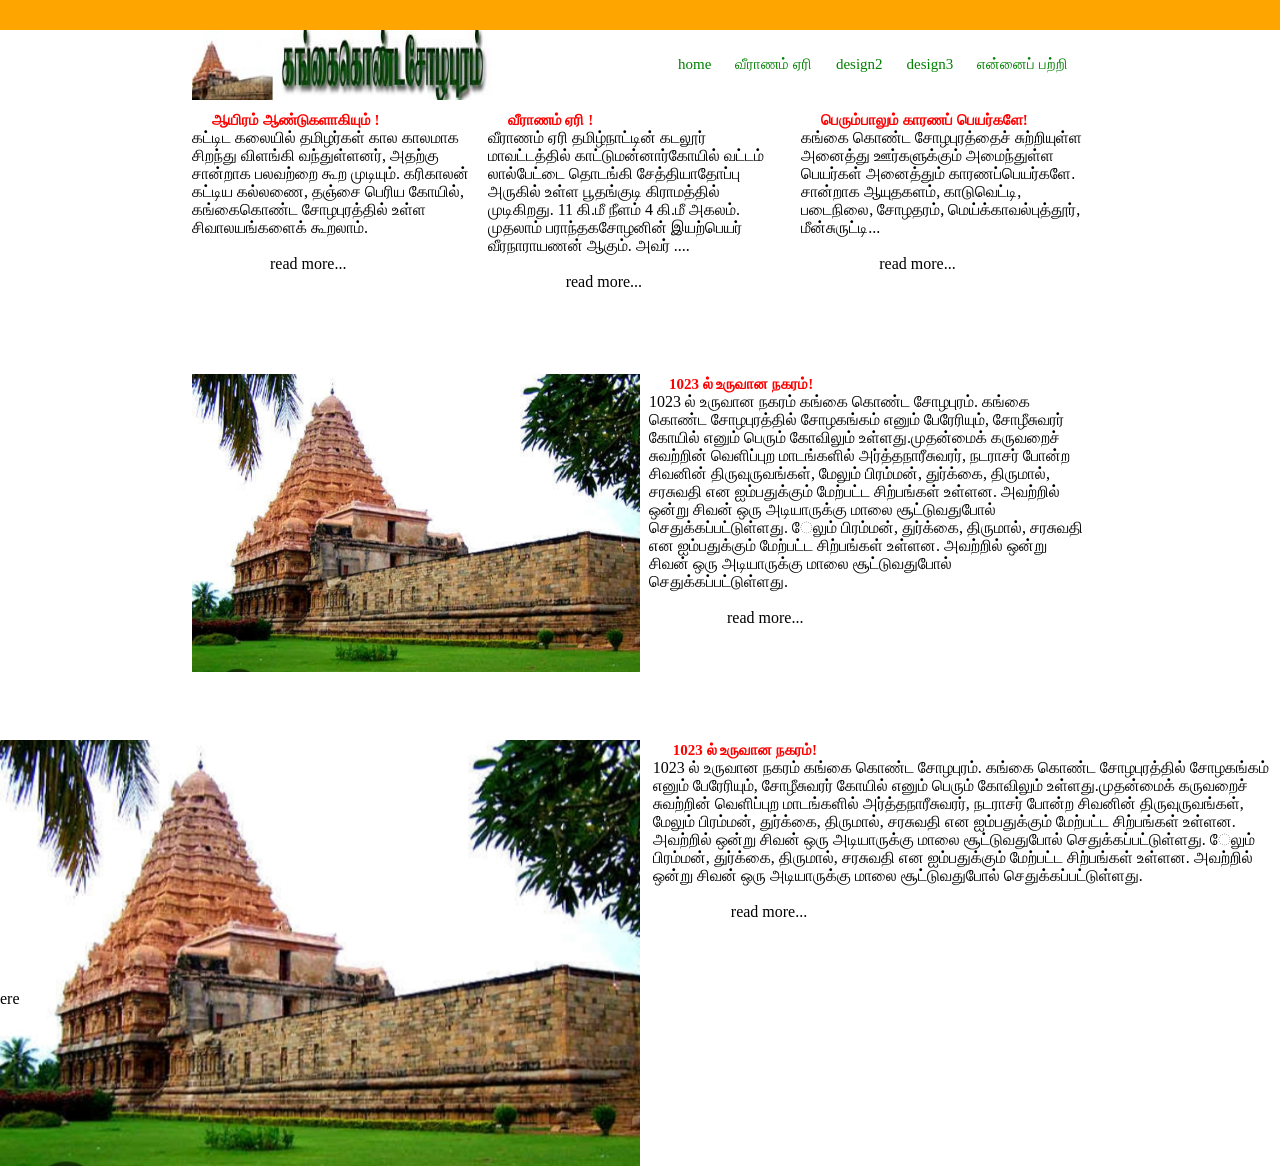
==== index.html @ a4098242 "Update index.html" ====
<!DOCTYPE html>
<html lang="ta">
<head>
<meta charset="UTF-8">
  <meta name="viewport" content="width=device-width, initial-scale=1.0">
<meta name="viewport" content="width=device-width, initial-scale=1">
<title>Gangaikondacholapuram</title>
<link rel="stylesheet" type="text/css" href="style.css">
</head>
<body>

<div id="topbar"></div>

<div id="container">
  <div id="header"> 
      <img src="name.jpg" alt="name" width="35%">
    
    <ul>
      <li><a href="index.html">home</a></li>
      <li><a href="design1.html">வீராணம் ஏரி </a></li>
      <li><a href="#">design2</a></li>
      <li><a href="#">design3</a></li>
      <li><a href="என்னைப் பற்றி.html">என்னைப் பற்றி</a></li>
    </ul>
  </div>

<div id="banner">
</div>

<div id="content1">
  <h5 class="heading">ஆயிரம் ஆண்டுகளாகியும் !</h5>
  <p class="para1">கட்டிட கலையில் தமிழர்கள் கால காலமாக சிறந்து விளங்கி வந்துள்ளனர், அதற்கு சான்றாக பலவற்றை கூற முடியும்.
    கரிகாலன் கட்டிய கல்லணை, தஞ்சை பெரிய கோயில், கங்கைகொண்ட சோழபுரத்தில் உள்ள சிவாலயங்களைக் கூறலாம்.</p><br>
  <a href="#" class="more">read more...</a>
</div>

<div id="content2">
  <h4 class="heading">வீராணம் ஏரி !</h4>
  <p class="para1">வீராணம் ஏரி தமிழ்நாட்டின் கடலூர் மாவட்டத்தில் காட்டுமன்னார்கோயில் வட்டம் லால்பேட்டை தொடங்கி சேத்தியாதோப்பு அருகில் உள்ள பூதங்குடி
    கிராமத்தில் முடிகிறது. 11 கி.மீ நீளம் 4 கி.மீ அகலம். முதலாம் பராந்தகசோழனின் இயற்பெயர் வீரநாராயணன் ஆகும். அவர் ....</p><br>
  <a href="#" class="more">read more...</a>
</div>

<div id="content3">
  <h4 class="heading">பெரும்பாலும் காரணப் பெயர்களே!</h4>
  <p class="para1">கங்கை கொண்ட சோழபுரத்தைச் சுற்றியுள்ள அனைத்து ஊர்களுக்கும் அமைந்துள்ள பெயர்கள் அனைத்தும் காரணப்பெயர்களே. 
    சான்றாக ஆயுதகளம், காடுவெட்டி, படைநிலை, சோழதரம், மெய்க்காவல்புத்தூர், மீன்சுருட்டி...</p> <br>
  <a href="#" class="more">read more...</a>

  
</div>

<div id="content4">
  <img src="gankai%20konda%20chazhapuram.jpg" alt="கங்கை கொண்ட சோழபுரம்" height="100%" width="100%">
</div>

<div id="content5">
  <h4 class="heading">1023 ல் உருவான நகரம்!</h4>
  <p class="para1">1023 ல் உருவான நகரம் கங்கை கொண்ட சோழபுரம். கங்கை கொண்ட சோழபுரத்தில் சோழகங்கம் எனும் பேரேரியும், சோழீசுவரர் 
    கோயில் எனும் பெரும் கோவிலும் உள்ளது.முதன்மைக் கருவறைச் சுவற்றின் வெளிப்புற மாடங்களில் அர்த்தநாரீசுவரர், நடராசர் போன்ற
    சிவனின் திருவுருவங்கள், மேலும் பிரம்மன், துர்க்கை, திருமால், சரசுவதி என ஐம்பதுக்கும் மேற்பட்ட சிற்பங்கள் உள்ளன. அவற்றில் ஒன்று 
    சிவன் ஒரு அடியாருக்கு மாலை சூட்டுவதுபோல் செதுக்கப்பட்டுள்ளது. ேலும் பிரம்மன், துர்க்கை, திருமால், சரசுவதி என ஐம்பதுக்கும் மேற்பட்ட சிற்பங்கள் உள்ளன. அவற்றில் ஒன்று 
    சிவன் ஒரு அடியாருக்கு மாலை சூட்டுவதுபோல் செதுக்கப்பட்டுள்ளது. </p><br>
  <a href="#" class="more">read more...</a>
 
</div></div>
 <div id="content4">
  <img src="gankai%20konda%20chazhapuram.jpg" alt="கங்கை கொண்ட சோழபுரம்" height="100%" width="100%">
</div>

<div id="content5">
  <h4 class="heading">1023 ல் உருவான நகரம்!</h4>
  <p class="para1">1023 ல் உருவான நகரம் கங்கை கொண்ட சோழபுரம். கங்கை கொண்ட சோழபுரத்தில் சோழகங்கம் எனும் பேரேரியும், சோழீசுவரர் 
    கோயில் எனும் பெரும் கோவிலும் உள்ளது.முதன்மைக் கருவறைச் சுவற்றின் வெளிப்புற மாடங்களில் அர்த்தநாரீசுவரர், நடராசர் போன்ற
    சிவனின் திருவுருவங்கள், மேலும் பிரம்மன், துர்க்கை, திருமால், சரசுவதி என ஐம்பதுக்கும் மேற்பட்ட சிற்பங்கள் உள்ளன. அவற்றில் ஒன்று 
    சிவன் ஒரு அடியாருக்கு மாலை சூட்டுவதுபோல் செதுக்கப்பட்டுள்ளது. ேலும் பிரம்மன், துர்க்கை, திருமால், சரசுவதி என ஐம்பதுக்கும் மேற்பட்ட சிற்பங்கள் உள்ளன. அவற்றில் ஒன்று 
    சிவன் ஒரு அடியாருக்கு மாலை சூட்டுவதுபோல் செதுக்கப்பட்டுள்ளது. </p><br>
  <a href="#" class="more">read more...</a>
 
</div> ere

</div>
 
</body>
</html>
---- style.css ----
* {
  box-sizing: border-box;
  margin: 0;
  padding: 0;
}

img, video {
  max-width: 100%;
  height: auto;
}

.container {
  width: 100%;
  max-width: 1200px;
  margin: 0 auto;
  padding: 0 15px;
}
@media (max-width: 768px) {
  body { font-size: 16px; }
  h1 { font-size: 1.6rem; }

  .navbar { flex-direction: column; }
  .sidebar { display: none; }
  .two-column { flex-direction: column; }
}
.cards {
  display: grid;
  grid-template-columns: repeat(auto-fit, minmax(250px, 1fr));
  gap: 15px;
}
#topbar
{
	background-color:orange;
	height:30px;
	width:100%;
	color:red;		
}
body
{
	background-color:white;
	
}
#container
{

	background-color:;
	height:700px;
	width:70%;
	margin:0px auto;
}
#header
{
	height:70px;
	background-color:white;
}
#header img
{
	height:70px;	
}
#header ul
{
float:right;
margin-top:25px;
}
#header ul li
{
	display:inline;
	margin-right:20px;
	
}
#header ul li a
{
	color:green;
	text-decoration:none;
	font-size:15px;
}

#content1
{
	width:32%;
	height:250px;
	background-color:white;
	float:left;
	margin-right:1%;
	margin-top:2px;
	margin-bottom:12px;
	
}
#content2
{
	width:32%;
	height:250px;
	background-color:white;
	float:left;
	margin-top:2px;
	margin-bottom:12px;
}
#content3
{
	width:32%;
	height:250px;
	background-color:white;
	float:right;
	margin-top:2px;
		margin-bottom:5px;
	margin-bottom:12px;
}	
#content4
{
	width:50%;
	height:250px;
	background-color:;
	float:left;
	margin-top:10px;
}	

.heading
{
	color:red;
	margin-left:20px;
	margin-top:10px;
	font-size:15px;
}
#content5
{
	width:49%;
	height:258px;
	background-color:white;
	float:right;
	margin-top:2px;
}	
.heading
{
	color:red;
	margin-left:20px;
	margin-top:10px;
	font-size:15px;
}
.more
{
	text-decoration:none;
	color:black;
	background-color:white;
	padding:8px;
	margin-left:70px
}
#content4
{
	width:50%;
	height:250px;
	background-color:;
	float:left;
	margin-top:10px;
}	

.heading
{
	color:red;
	margin-left:20px;
	margin-top:10px;
	font-size:15px;
}
#content5
{
	width:49%;
	height:258px;
	background-color:white;
	float:right;
	margin-top:2px;
}	
.heading
{
	color:red;
	margin-left:20px;
	margin-top:10px;
	font-size:15px;
}
.more
{
	text-decoration:none;
	color:black;
	background-color:white;
	padding:8px;
	margin-left:70px
}
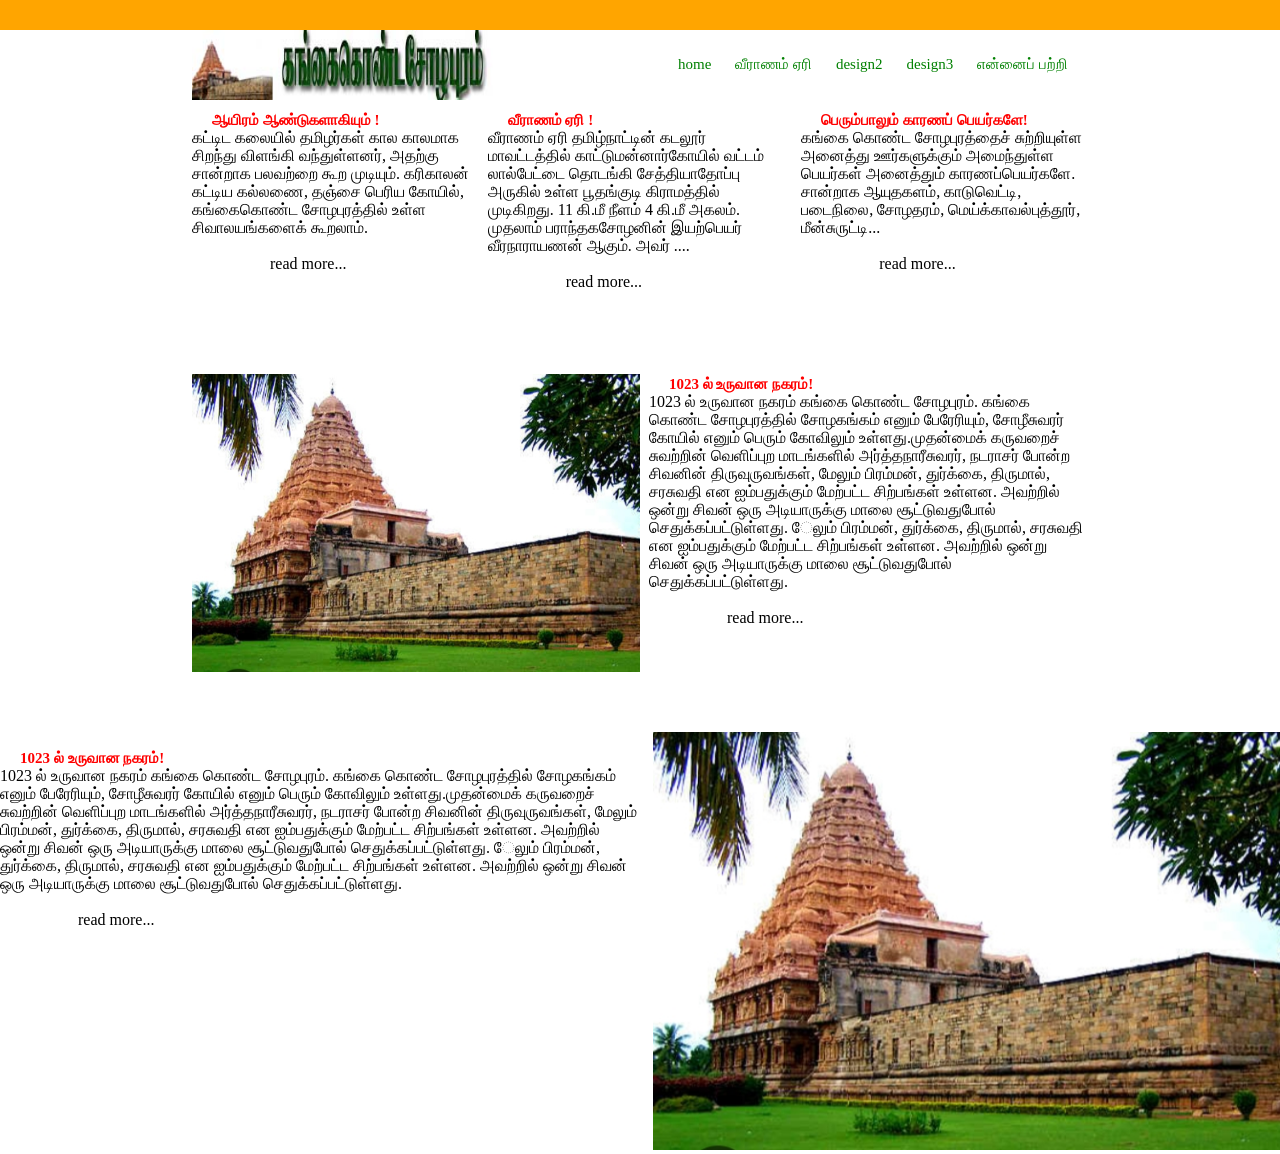
==== commit ecadf55f: "Update index.html" ====
--- a/index.html
+++ b/index.html
@@ -64,11 +64,9 @@
   <a href="#" class="more">read more...</a>
  
 </div></div>
- <div id="content4">
-  <img src="gankai%20konda%20chazhapuram.jpg" alt="கங்கை கொண்ட சோழபுரம்" height="100%" width="100%">
-</div>
 
-<div id="content5">
+
+<div id="content4">
   <h4 class="heading">1023 ல் உருவான நகரம்!</h4>
   <p class="para1">1023 ல் உருவான நகரம் கங்கை கொண்ட சோழபுரம். கங்கை கொண்ட சோழபுரத்தில் சோழகங்கம் எனும் பேரேரியும், சோழீசுவரர் 
     கோயில் எனும் பெரும் கோவிலும் உள்ளது.முதன்மைக் கருவறைச் சுவற்றின் வெளிப்புற மாடங்களில் அர்த்தநாரீசுவரர், நடராசர் போன்ற
@@ -77,7 +75,9 @@
     சிவன் ஒரு அடியாருக்கு மாலை சூட்டுவதுபோல் செதுக்கப்பட்டுள்ளது. </p><br>
   <a href="#" class="more">read more...</a>
  
-</div> ere
+</div>  <div id="content5">
+  <img src="gankai%20konda%20chazhapuram.jpg" alt="கங்கை கொண்ட சோழபுரம்" height="100%" width="100%">
+</div>
 
 </div>
  
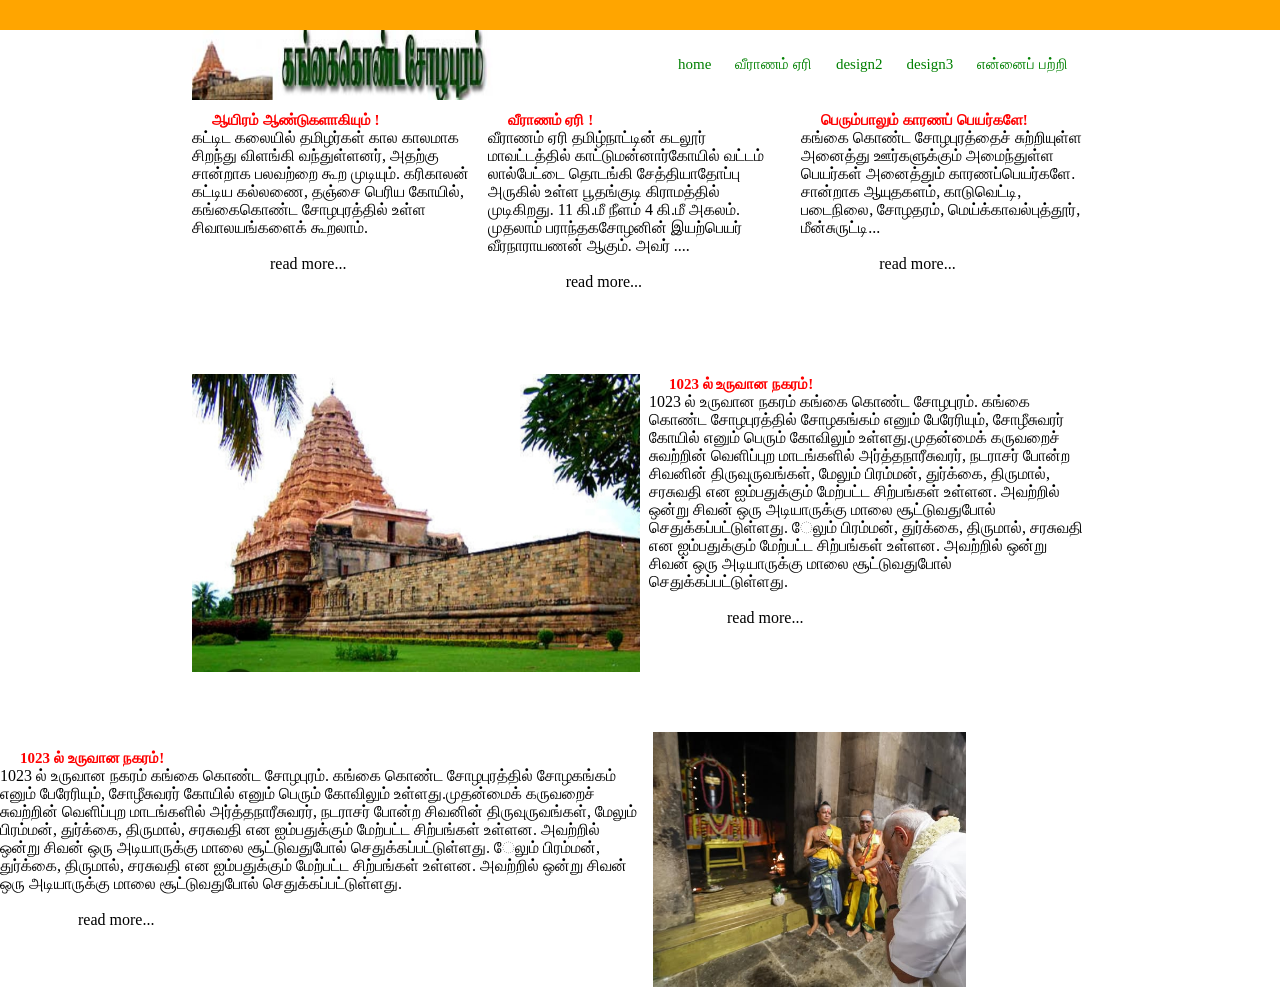
==== commit 92c1d1d1: "Update index.html" ====
--- a/index.html
+++ b/index.html
@@ -75,8 +75,10 @@
     சிவன் ஒரு அடியாருக்கு மாலை சூட்டுவதுபோல் செதுக்கப்பட்டுள்ளது. </p><br>
   <a href="#" class="more">read more...</a>
  
-</div>  <div id="content5">
-  <img src="gankai%20konda%20chazhapuram.jpg" alt="கங்கை கொண்ட சோழபுரம்" height="100%" width="100%">
+</div> 
+</div>
+  <div id="content5">
+  <img src="modi.jpg" alt="modi" height="50%" width="50%">
 </div>
 
 </div>
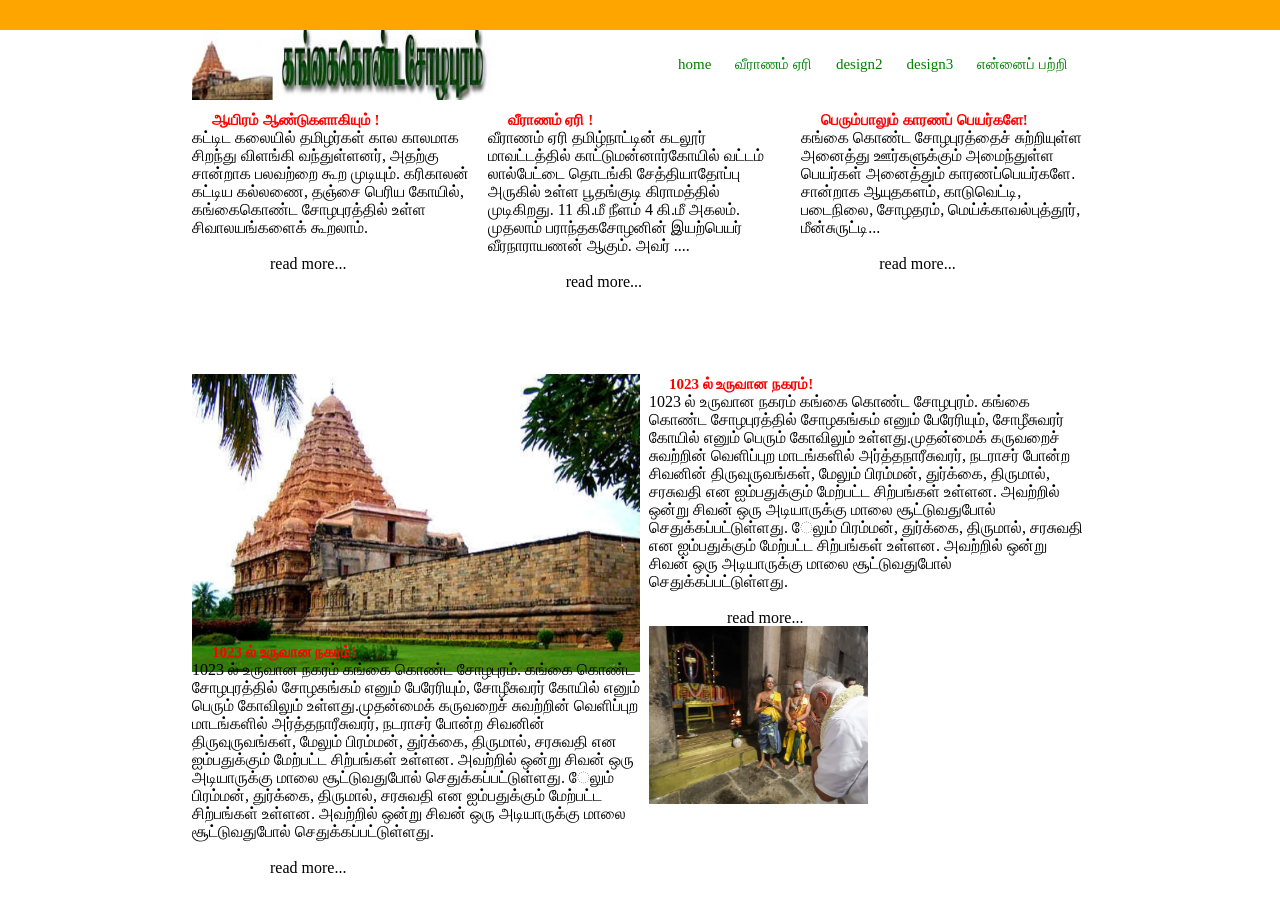
==== commit 075669c7: "Fix HTML structure and remove duplicates" ====
--- a/index.html
+++ b/index.html
@@ -63,8 +63,7 @@
     சிவன் ஒரு அடியாருக்கு மாலை சூட்டுவதுபோல் செதுக்கப்பட்டுள்ளது. </p><br>
   <a href="#" class="more">read more...</a>
  
-</div></div>
-
+</div>
 
 <div id="content4">
   <h4 class="heading">1023 ல் உருவான நகரம்!</h4>
@@ -75,7 +74,6 @@
     சிவன் ஒரு அடியாருக்கு மாலை சூட்டுவதுபோல் செதுக்கப்பட்டுள்ளது. </p><br>
   <a href="#" class="more">read more...</a>
  
-</div> 
 </div>
   <div id="content5">
   <img src="modi.jpg" alt="modi" height="50%" width="50%">
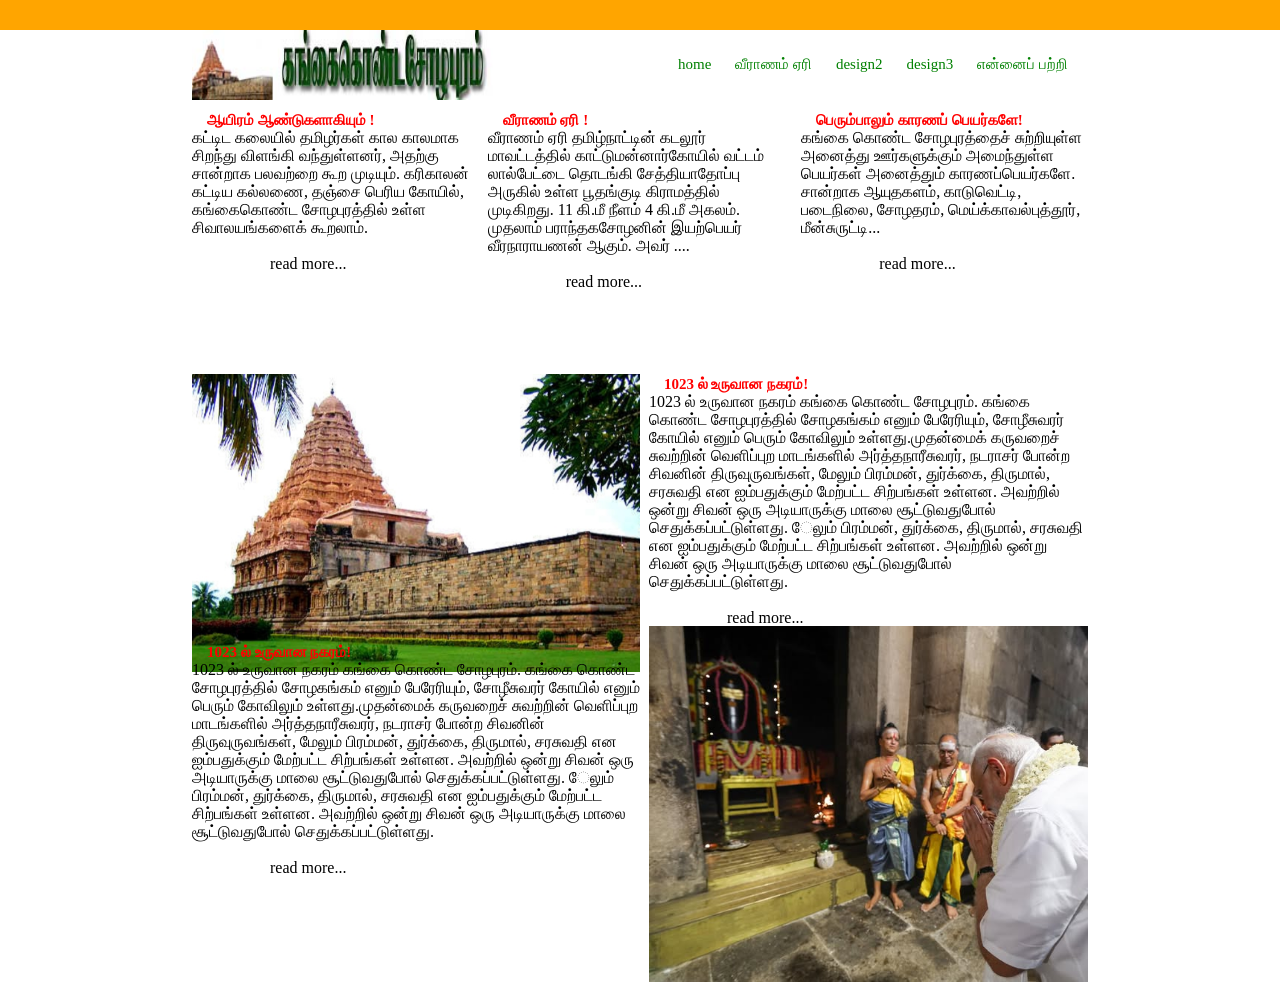
==== commit c17c1de7: "Update index.html" ====
--- a/index.html
+++ b/index.html
@@ -76,7 +76,7 @@
  
 </div>
   <div id="content5">
-  <img src="modi.jpg" alt="modi" height="50%" width="50%">
+  <img src="modi.jpg" alt="modi" height="100%" width="100%">
 </div>
 
 </div>
--- a/style.css
+++ b/style.css
@@ -171,7 +171,7 @@
 .heading
 {
 	color:red;
-	margin-left:20px;
+	margin-left:15px;
 	margin-top:10px;
 	font-size:15px;
 }
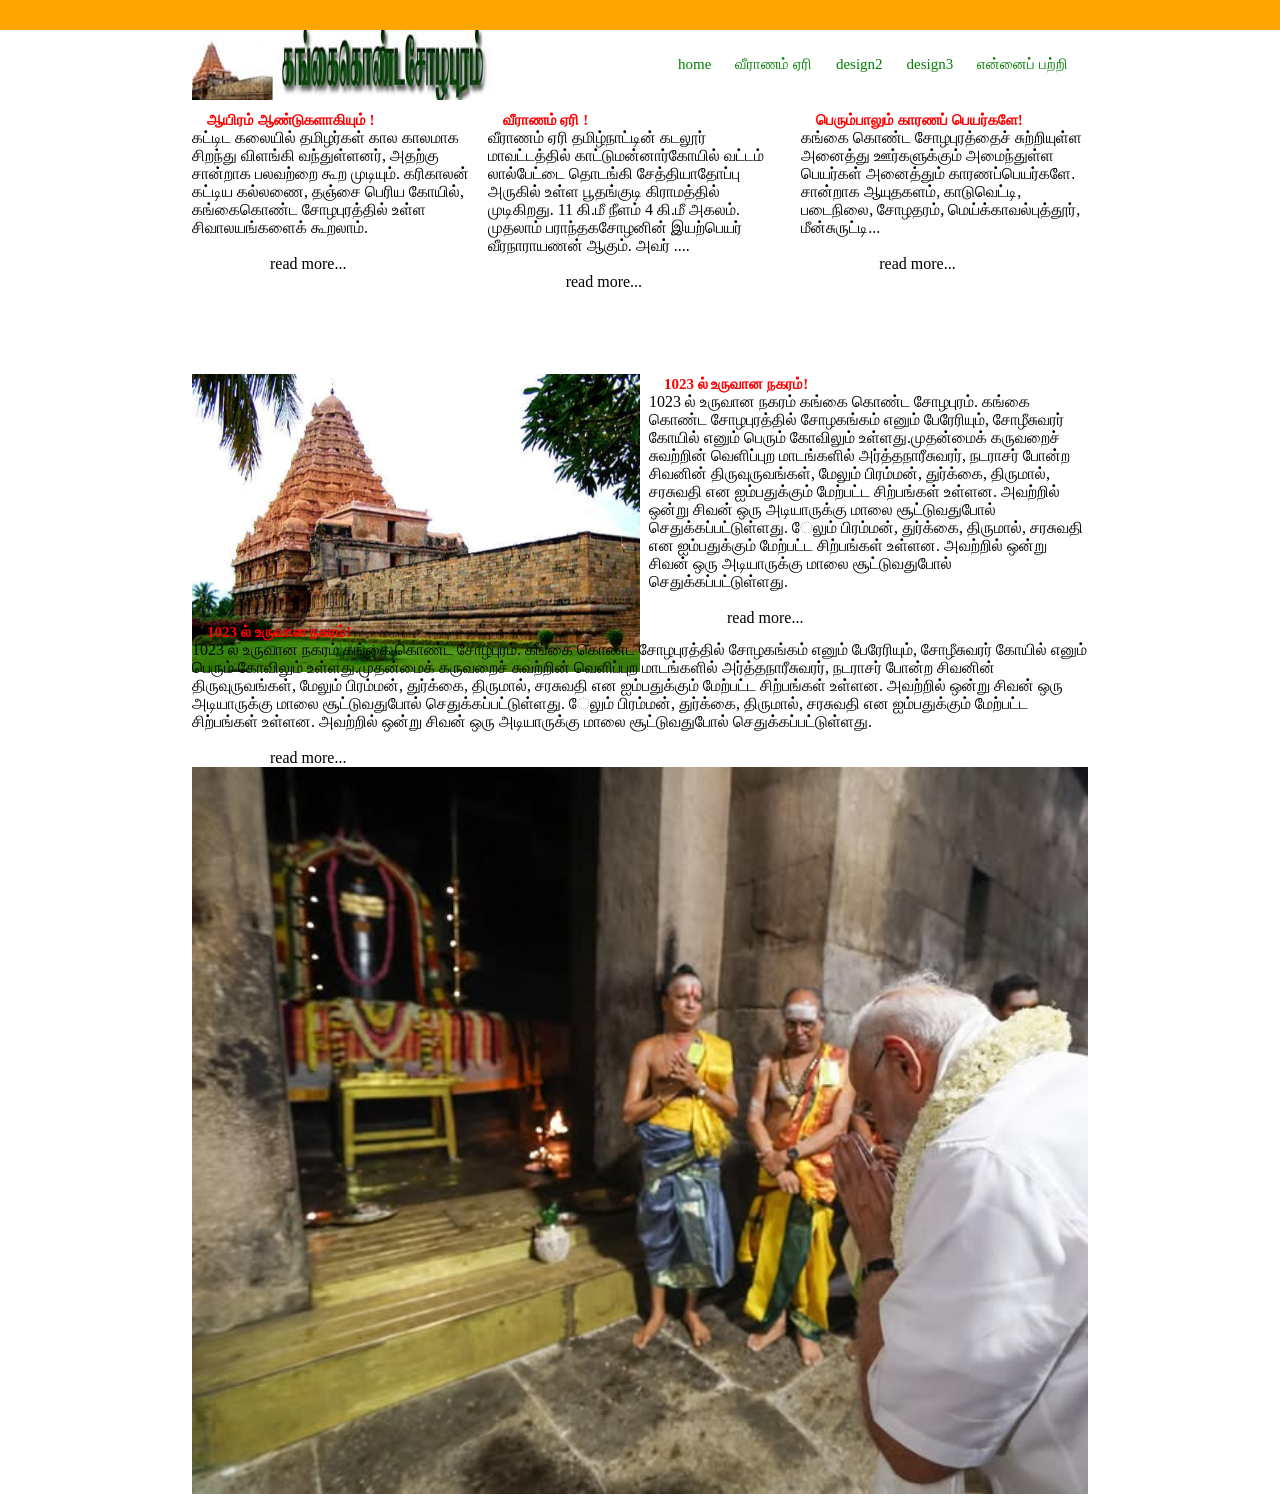
==== commit 8ff5f4ac: "Update index.html" ====
--- a/index.html
+++ b/index.html
@@ -65,7 +65,7 @@
  
 </div>
 
-<div id="content4">
+<div id="content6">
   <h4 class="heading">1023 ல் உருவான நகரம்!</h4>
   <p class="para1">1023 ல் உருவான நகரம் கங்கை கொண்ட சோழபுரம். கங்கை கொண்ட சோழபுரத்தில் சோழகங்கம் எனும் பேரேரியும், சோழீசுவரர் 
     கோயில் எனும் பெரும் கோவிலும் உள்ளது.முதன்மைக் கருவறைச் சுவற்றின் வெளிப்புற மாடங்களில் அர்த்தநாரீசுவரர், நடராசர் போன்ற
@@ -75,7 +75,7 @@
   <a href="#" class="more">read more...</a>
  
 </div>
-  <div id="content5">
+  <div id="content7">
   <img src="modi.jpg" alt="modi" height="100%" width="100%">
 </div>
 
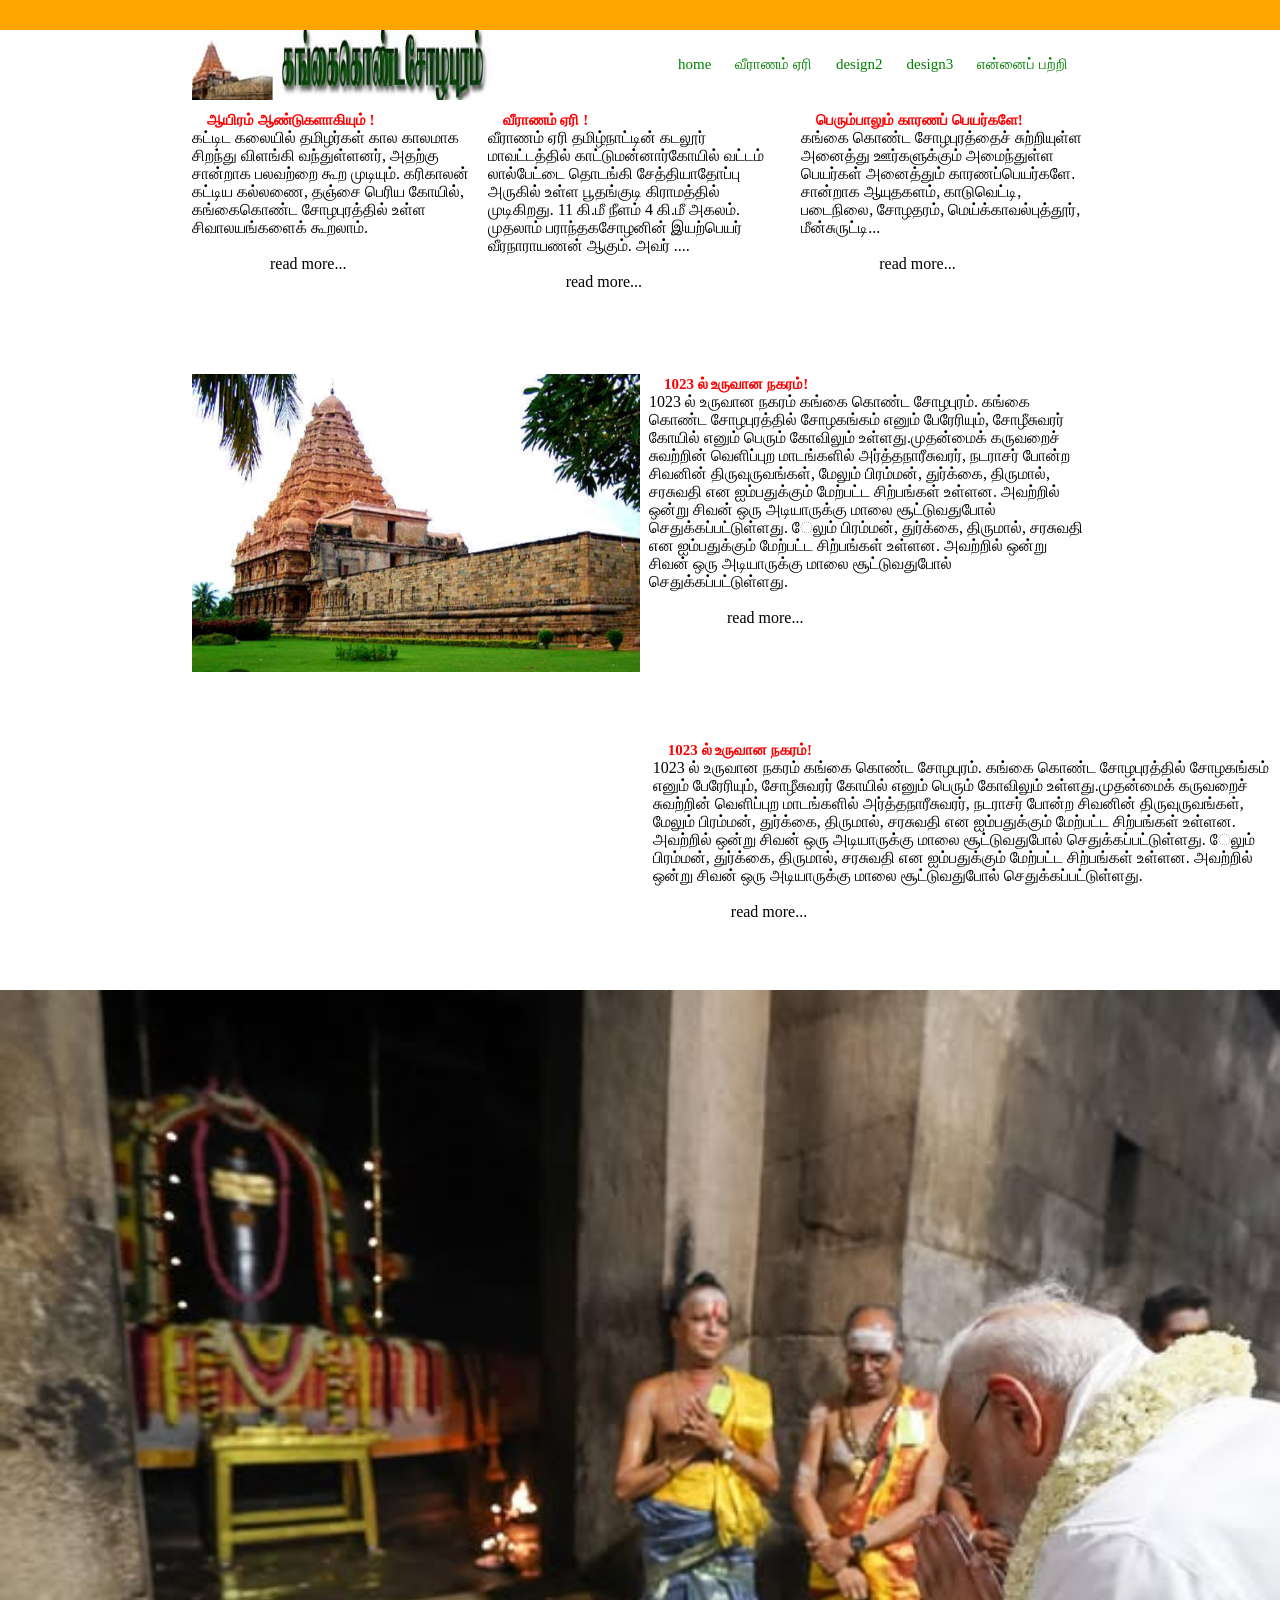
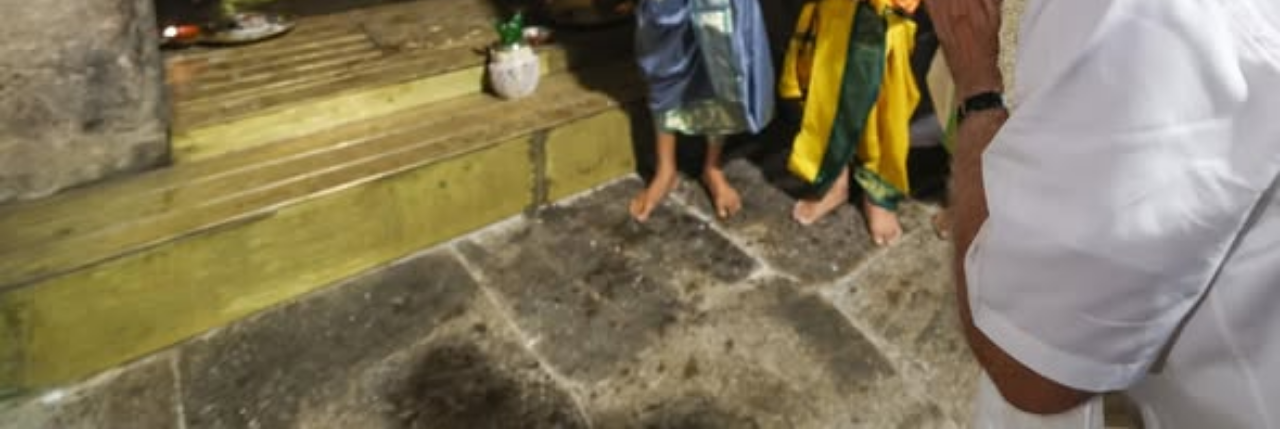
==== commit e55922ee: "Update index.html" ====
--- a/index.html
+++ b/index.html
@@ -64,7 +64,7 @@
   <a href="#" class="more">read more...</a>
  
 </div>
-
+</div>
 <div id="content6">
   <h4 class="heading">1023 ல் உருவான நகரம்!</h4>
   <p class="para1">1023 ல் உருவான நகரம் கங்கை கொண்ட சோழபுரம். கங்கை கொண்ட சோழபுரத்தில் சோழகங்கம் எனும் பேரேரியும், சோழீசுவரர் 
--- a/style.css
+++ b/style.css
@@ -183,5 +183,28 @@
 	padding:8px;
 	margin-left:70px
 }
-
-
+#content6
+{
+	width:49%;
+	height:258px;
+	background-color:white;
+	float:right;
+	margin-top:2px;
+}	
+.heading
+{
+	color:red;
+	margin-left:15px;
+	margin-top:10px;
+	font-size:15px;
+}
+.more
+{
+	text-decoration:none;
+	color:black;
+	background-color:white;
+	padding:8px;
+	margin-left:70px
+}
+
+
